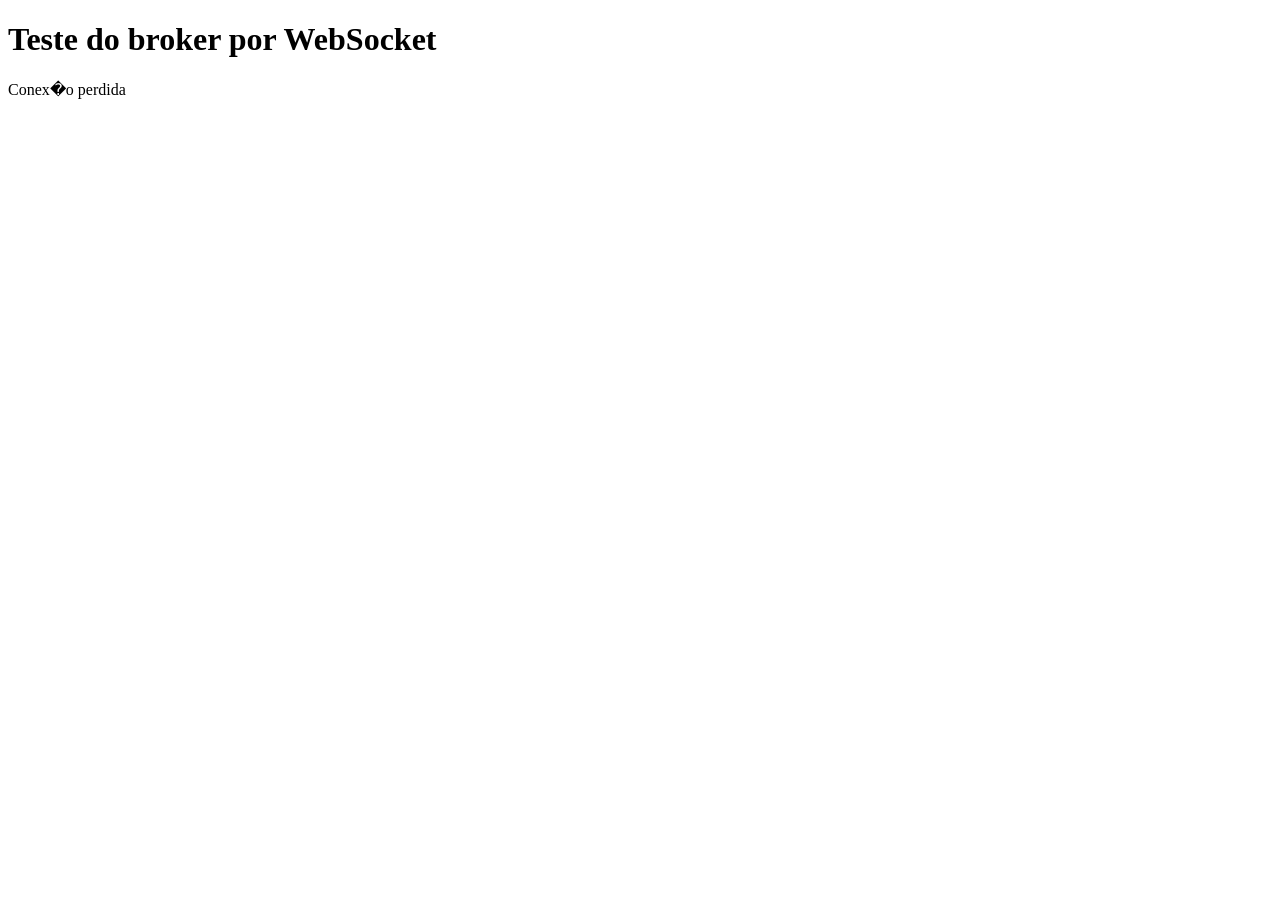
==== codigo/frontend/teste-ws.html @ 9b9f4813 "Conclui fundacao com broker MQTT e testes Java e WebSocket" ====
<!DOCTYPE html>
<html lang="pt-BR">
<head>
  <meta charset="UTF-8">
  <title>Teste MQTT por WebSocket</title>
</head>
<body>
  <h1>Teste do broker por WebSocket</h1>
  <p id="status">Conectando...</p>
  <pre id="log"></pre>

  <script src="js/vendor/mqtt.min.js"></script>
  <script>
    const statusEl = document.getElementById('status');
    const logEl = document.getElementById('log');
    const url = 'ws://' + location.hostname + ':9001';
    const cliente = mqtt.connect(url);

    cliente.on('connect', () => {
      cliente.subscribe('teste/#', { qos: 1 }, (erro, lista) => {
        const aceito = !erro && lista && lista.some(a => a.qos <= 2);
        statusEl.textContent = aceito
          ? 'Pronto para receber em teste/#'
          : 'Falha ao assinar teste/#';
      });
    });

    cliente.on('message', (topico, mensagem) => {
      logEl.textContent += topico + ' -> ' + mensagem.toString() + '\n';
    });

    cliente.on('close', () => {
      statusEl.textContent = 'Conex�o perdida';
    });

    cliente.on('error', erro => {
      statusEl.textContent = 'Erro de conex�o: ' + erro.message;
    });
  </script>
</body>
</html>
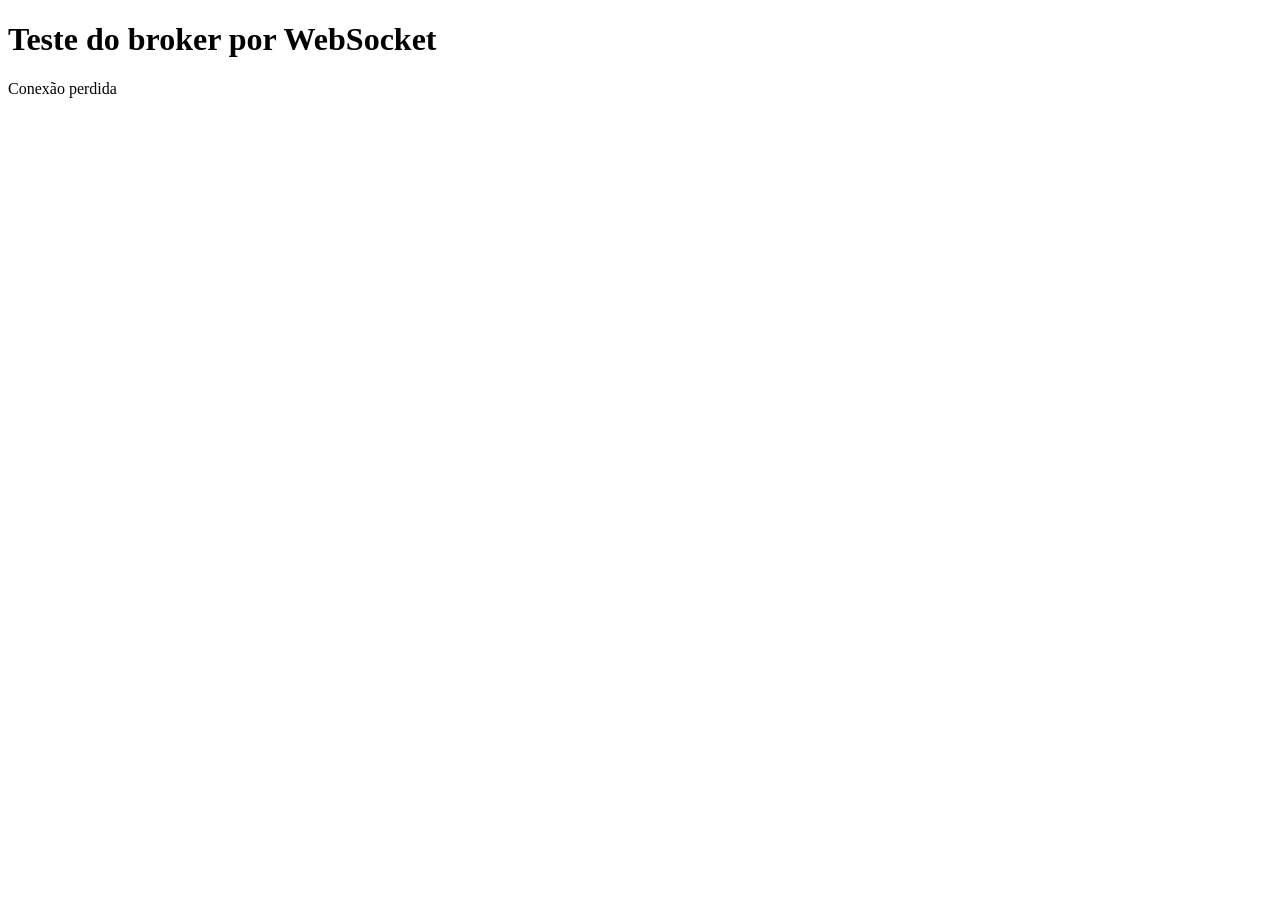
==== commit 19c4defb: "Sincroniza todos os arquivos restantes da etapa 2" ====
--- a/codigo/frontend/teste-ws.html
+++ b/codigo/frontend/teste-ws.html
@@ -30,11 +30,11 @@
     });
 
     cliente.on('close', () => {
-      statusEl.textContent = 'Conex�o perdida';
+      statusEl.textContent = 'Conexão perdida';
     });
 
     cliente.on('error', erro => {
-      statusEl.textContent = 'Erro de conex�o: ' + erro.message;
+      statusEl.textContent = 'Erro de conexão: ' + erro.message;
     });
   </script>
 </body>
